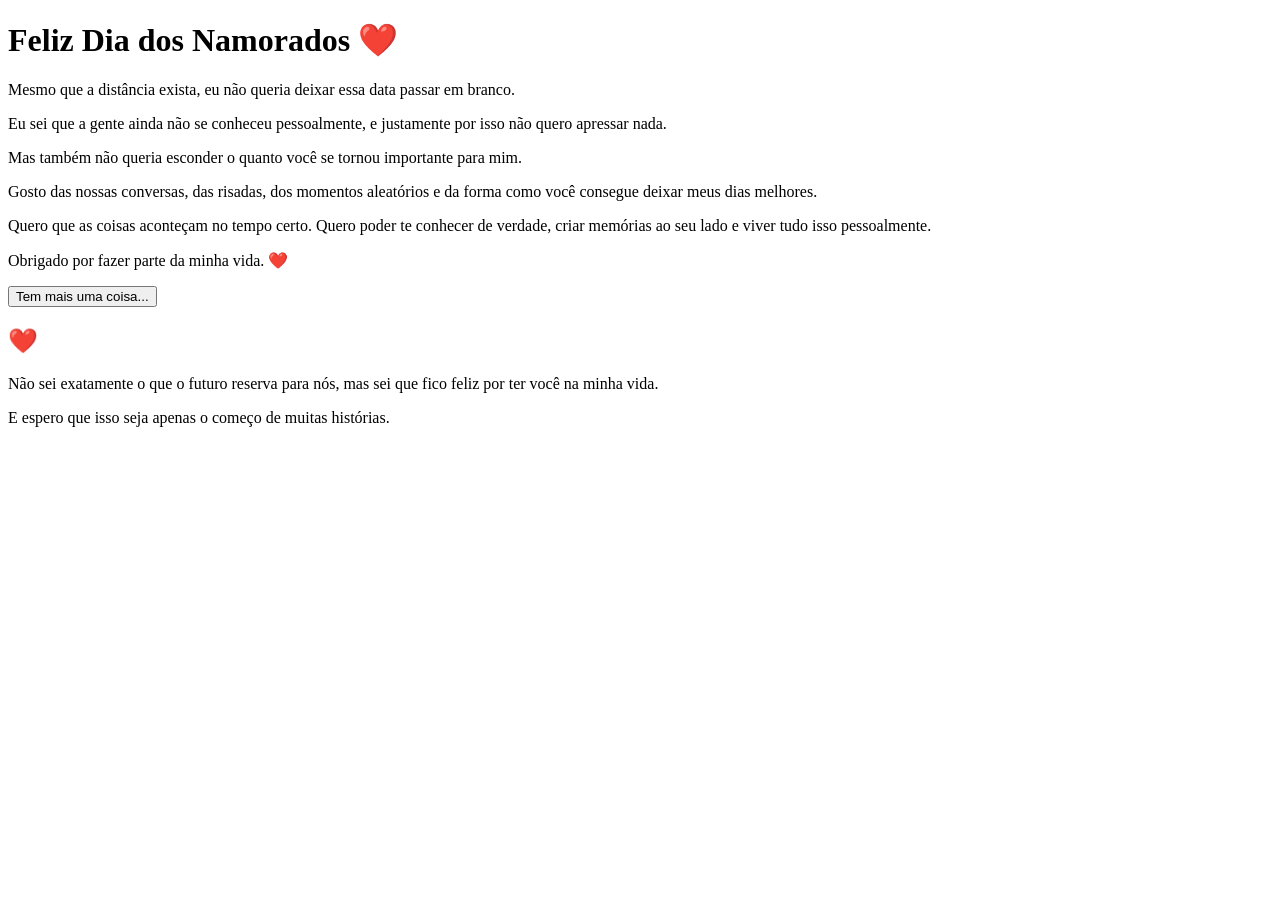
==== docs/index.html @ c050d234 "Add initial HTML structure for Valentine's Day page" ====
<!DOCTYPE html>
<html lang="pt-BR">
<head>
    <meta charset="UTF-8">
    <meta name="viewport" content="width=device-width, initial-scale=1.0">
    <title>Para Você ❤️</title>
    <link rel="stylesheet" href="style.css">
</head>
<body>

    <div class="hearts"></div>

    <div class="container">
        <h1>Feliz Dia dos Namorados ❤️</h1>

        <p class="subtitle">
            Mesmo que a distância exista, eu não queria deixar essa data passar em branco.
        </p>

        <div class="card">
            <p>
                Eu sei que a gente ainda não se conheceu pessoalmente,
                e justamente por isso não quero apressar nada.
            </p>

            <p>
                Mas também não queria esconder o quanto você se tornou
                importante para mim.
            </p>

            <p>
                Gosto das nossas conversas, das risadas, dos momentos
                aleatórios e da forma como você consegue deixar meus dias melhores.
            </p>

            <p>
                Quero que as coisas aconteçam no tempo certo.
                Quero poder te conhecer de verdade, criar memórias ao seu lado
                e viver tudo isso pessoalmente.
            </p>

            <p>
                Obrigado por fazer parte da minha vida. ❤️
            </p>
        </div>

        <button onclick="mostrarMensagem()">
            Tem mais uma coisa...
        </button>

        <div id="mensagemFinal" class="hidden">
            <h2>❤️</h2>
            <p>
                Não sei exatamente o que o futuro reserva para nós,
                mas sei que fico feliz por ter você na minha vida.
            </p>

            <p>
                E espero que isso seja apenas o começo de muitas histórias.
            </p>
        </div>
    </div>

    <script src="script.js"></script>
</body>
</html>
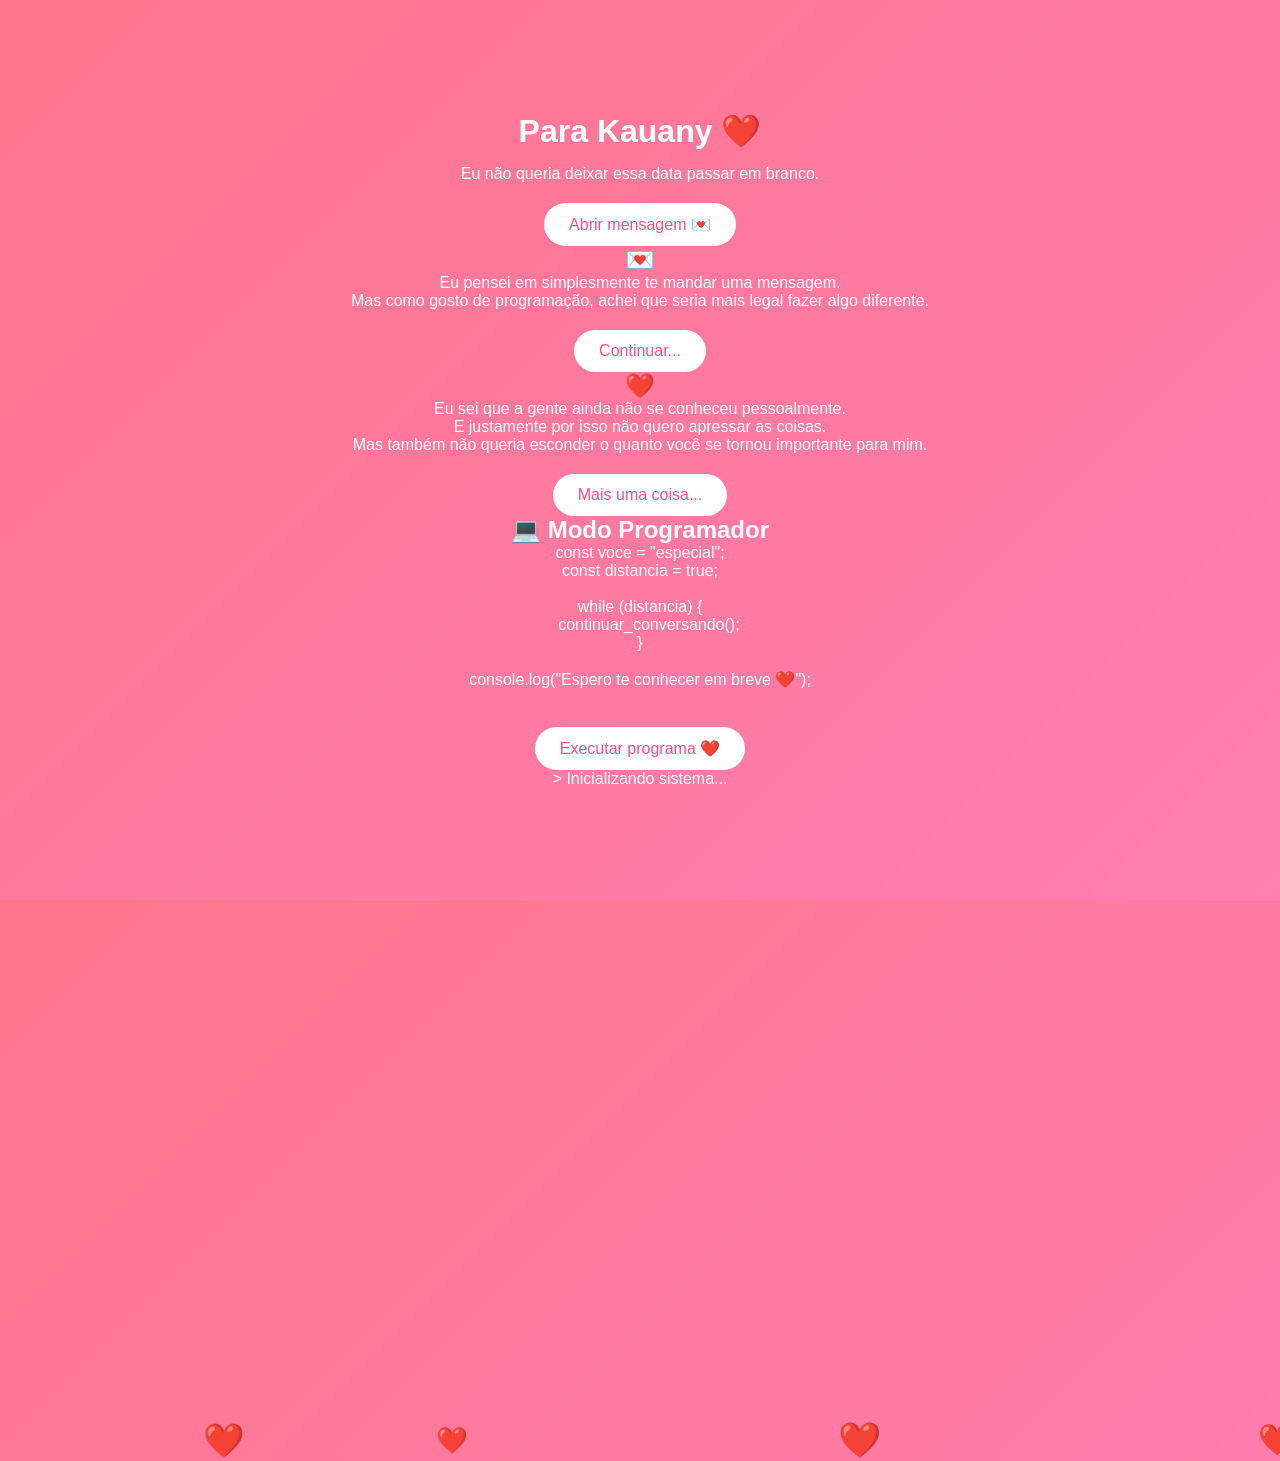
==== commit fdcfaa33: "Update index.html" ====
--- a/docs/index.html
+++ b/docs/index.html
@@ -11,56 +11,201 @@
     <div class="hearts"></div>
 
     <div class="container">
-        <h1>Feliz Dia dos Namorados ❤️</h1>
-
-        <p class="subtitle">
-            Mesmo que a distância exista, eu não queria deixar essa data passar em branco.
-        </p>
-
-        <div class="card">
-            <p>
-                Eu sei que a gente ainda não se conheceu pessoalmente,
-                e justamente por isso não quero apressar nada.
-            </p>
-
-            <p>
-                Mas também não queria esconder o quanto você se tornou
-                importante para mim.
-            </p>
-
-            <p>
-                Gosto das nossas conversas, das risadas, dos momentos
-                aleatórios e da forma como você consegue deixar meus dias melhores.
-            </p>
-
-            <p>
-                Quero que as coisas aconteçam no tempo certo.
-                Quero poder te conhecer de verdade, criar memórias ao seu lado
-                e viver tudo isso pessoalmente.
-            </p>
-
-            <p>
-                Obrigado por fazer parte da minha vida. ❤️
-            </p>
-        </div>
-
-        <button onclick="mostrarMensagem()">
-            Tem mais uma coisa...
-        </button>
-
-        <div id="mensagemFinal" class="hidden">
+
+        <!-- Tela 1 -->
+        <div class="screen active" id="screen1">
+            <h1>Para Kauany ❤️</h1>
+            <p>Eu não queria deixar essa data passar em branco.</p>
+            <button onclick="nextScreen(2)">Abrir mensagem 💌</button>
+        </div>
+
+        <!-- Tela 2 -->
+        <div class="screen" id="screen2">
+            <h2>💌</h2>
+            <p>
+                Eu pensei em simplesmente te mandar uma mensagem.
+            </p>
+
+            <p>
+                Mas como gosto de programação, achei que seria mais legal fazer algo diferente.
+            </p>
+
+            <button onclick="nextScreen(3)">Continuar...</button>
+        </div>
+
+        <!-- Tela 3 -->
+        <div class="screen" id="screen3">
             <h2>❤️</h2>
-            <p>
-                Não sei exatamente o que o futuro reserva para nós,
-                mas sei que fico feliz por ter você na minha vida.
-            </p>
-
-            <p>
-                E espero que isso seja apenas o começo de muitas histórias.
-            </p>
-        </div>
+
+            <p>
+                Eu sei que a gente ainda não se conheceu pessoalmente.
+            </p>
+
+            <p>
+                E justamente por isso não quero apressar as coisas.
+            </p>
+
+            <p>
+                Mas também não queria esconder o quanto você se tornou importante para mim.
+            </p>
+
+            <button onclick="nextScreen(4)">Mais uma coisa...</button>
+        </div>
+
+        <!-- Tela 4 -->
+        <div class="screen" id="screen4">
+
+            <h2>💻 Modo Programador</h2>
+
+            <pre>
+const voce = "especial";
+const distancia = true;
+
+while (distancia) {
+    continuar_conversando();
+}
+
+console.log("Espero te conhecer em breve ❤️");
+            </pre>
+
+            <button onclick="executarPrograma()">
+                Executar programa ❤️
+            </button>
+
+        </div>
+
+        <!-- Tela 5 -->
+        <div class="screen" id="screen5">
+
+            <div id="terminal">
+                <p>> Inicializando sistema...</p>
+            </div>
+<div id="musicaPrincipal" class="hidden">
+
+    <h2>🎵 Música para ouvir enquanto lê isso</h2>
+
+    <p class="playlist-subtitle">
+        A música que você me apresentou.
+        <br>
+        Desde então, sempre que eu escuto ela, lembro de você. ❤️
+    </p>
+
+    <iframe
+        data-testid="embed-iframe"
+        style="border-radius:12px"
+        src="https://open.spotify.com/embed/track/089jl361OtZ6VpYvhgPiTS?utm_source=generator&si=0c9b2b5012b842f2"
+        width="100%"
+        height="352"
+        frameBorder="0"
+        allowfullscreen=""
+        allow="autoplay; clipboard-write; encrypted-media; fullscreen; picture-in-picture"
+        loading="lazy">
+    </iframe>
+
+</div>
+
+<div id="playlist" class="hidden">
+
+    <h2>🎵 Algumas músicas que me lembram você</h2>
+
+    <p class="playlist-subtitle">
+        Depois dessa, aqui estão algumas músicas que,
+        por um motivo ou outro,
+        acabaram ficando associadas a você na minha cabeça. ❤️
+    </p>
+
+    <div class="music-card">
+        <h3>🎵 Ultraviolence</h3>
+        <p>Uma das primeiras que vem na cabeça quando penso em você.</p>
+        <button onclick="window.open('https://youtu.be/EJSk2RySqKg?si=E3km393tHOTTPsOW')">▶ Ouvir</button>
+    </div>
+
+    <div class="music-card">
+        <h3>🎵 Say Yes To Heaven</h3>
+        <p>Essa simplesmente precisava estar aqui.</p>
+        <button onclick="window.open('https://youtu.be/ppN-BOTKWbk?si=HD_5LswhdwPwHj7g')">▶ Ouvir</button>
+    </div>
+
+    <div class="music-card">
+        <h3>🎵 Young and Beautiful</h3>
+        <p>Bonita demais para ficar de fora.</p>
+        <button onclick="window.open('https://youtu.be/PaIelYw5pac?si=NwRHQJZNyyPBMdbj')">▶ Ouvir</button>
+    </div>
+
+    <div class="music-card">
+        <h3>🎵 Pretty When You Cry</h3>
+        <p>Mais uma da Lana que me faz lembrar de você.</p>
+        <button onclick="window.open('https://youtu.be/2CSWw2OVxio?si=kPaBBLhA58OtC-8e')">▶ Ouvir</button>
+    </div>
+
+    <div class="music-card">
+        <h3>🎵 Join Me In Death</h3>
+        <p>Você me apresentou essa, então é impossível ouvir sem lembrar de você.</p>
+        <button onclick="window.open('https://youtu.be/J4wWq9LlnRE?si=C0AB-gmPDpIuqfWD')">▶ Ouvir</button>
+    </div>
+
+    <div class="music-card">
+        <h3>🎵 Do I Wanna Know?</h3>
+        <p>Clássica. Não tinha como não colocar.</p>
+        <button onclick="window.open('https://youtu.be/wdo_ATH_ITg?si=XVdo95bAtUcou7-R')">▶ Ouvir</button>
+    </div>
+
+    <div class="music-card">
+        <h3>🎵 I Wanna Be Yours</h3>
+        <p>Outra que me lembra você instantaneamente.</p>
+        <button onclick="window.open('https://youtu.be/nyuo9-OjNNg?si=2zXpw2XhW_PrFVSL')">▶ Ouvir</button>
+    </div>
+
+    <div class="music-card">
+        <h3>🎵 Earrings</h3>
+        <p>Uma daquelas músicas que acabam ficando associadas a uma pessoa.</p>
+        <button onclick="window.open('https://youtu.be/a4tdS3IB294?si=kiz8huwvanztWotV')">▶ Ouvir</button>
+    </div>
+
+    <div class="music-card">
+        <h3>🎵 Reflections</h3>
+        <p>Não sei explicar, só me faz pensar em você.</p>
+        <button onclick="window.open('https://youtu.be/SjVM0mKLVLc?si=iUPglYBg6YfOw1df')">▶ Ouvir</button>
+    </div>
+
+    <div class="music-card">
+        <h3>🎵 Gucci Flip Flops x Careless Whisper</h3>
+        <p>Essa tinha que estar aqui. 😭❤️</p>
+        <button onclick="window.open('https://youtu.be/yf83EyzQySk?si=FrOWI6W0WUxelBgS')">▶ Ouvir</button>
+    </div>
+
+</div>
+            <div id="mensagemFinal" class="hidden">
+
+                <h2>❤️</h2>
+
+                <p>
+                    Não estou te pedindo em namoro.
+                </p>
+
+                <p>
+                    Acho que algumas coisas merecem acontecer pessoalmente.
+                </p>
+
+                <p>
+                    Mas eu queria que você soubesse que você é uma das pessoas mais especiais da minha vida.
+                </p>
+
+                <p>
+                    Obrigado por todas as conversas, risadas e momentos.
+                </p>
+
+                <p>
+                    Feliz Dia dos Namorados ❤️
+                </p>
+
+            </div>
+
+        </div>
+
     </div>
 
     <script src="script.js"></script>
+
 </body>
 </html>
--- a/docs/style.css
+++ b/docs/style.css
@@ -0,0 +1,81 @@
+*{
+    margin:0;
+    padding:0;
+    box-sizing:border-box;
+    font-family:Arial, sans-serif;
+}
+
+body{
+    background:linear-gradient(135deg,#ff758c,#ff7eb3);
+    min-height:100vh;
+    display:flex;
+    justify-content:center;
+    align-items:center;
+    overflow:hidden;
+    color:white;
+}
+
+.container{
+    text-align:center;
+    max-width:700px;
+    padding:20px;
+    z-index:2;
+}
+
+h1{
+    margin-bottom:15px;
+}
+
+.subtitle{
+    margin-bottom:20px;
+}
+
+.card{
+    background:rgba(255,255,255,0.15);
+    backdrop-filter:blur(10px);
+    padding:25px;
+    border-radius:20px;
+    line-height:1.8;
+}
+
+button{
+    margin-top:20px;
+    padding:12px 25px;
+    border:none;
+    border-radius:30px;
+    background:white;
+    color:#ff4f81;
+    font-size:16px;
+    cursor:pointer;
+    transition:.3s;
+}
+
+button:hover{
+    transform:scale(1.05);
+}
+
+.hidden{
+    display:none;
+}
+
+#mensagemFinal{
+    margin-top:25px;
+    background:rgba(255,255,255,0.15);
+    padding:20px;
+    border-radius:20px;
+}
+
+.heart{
+    position:absolute;
+    color:white;
+    animation:fall linear forwards;
+}
+
+@keyframes fall{
+    from{
+        transform:translateY(-100px);
+    }
+    to{
+        transform:translateY(110vh);
+    }
+}
